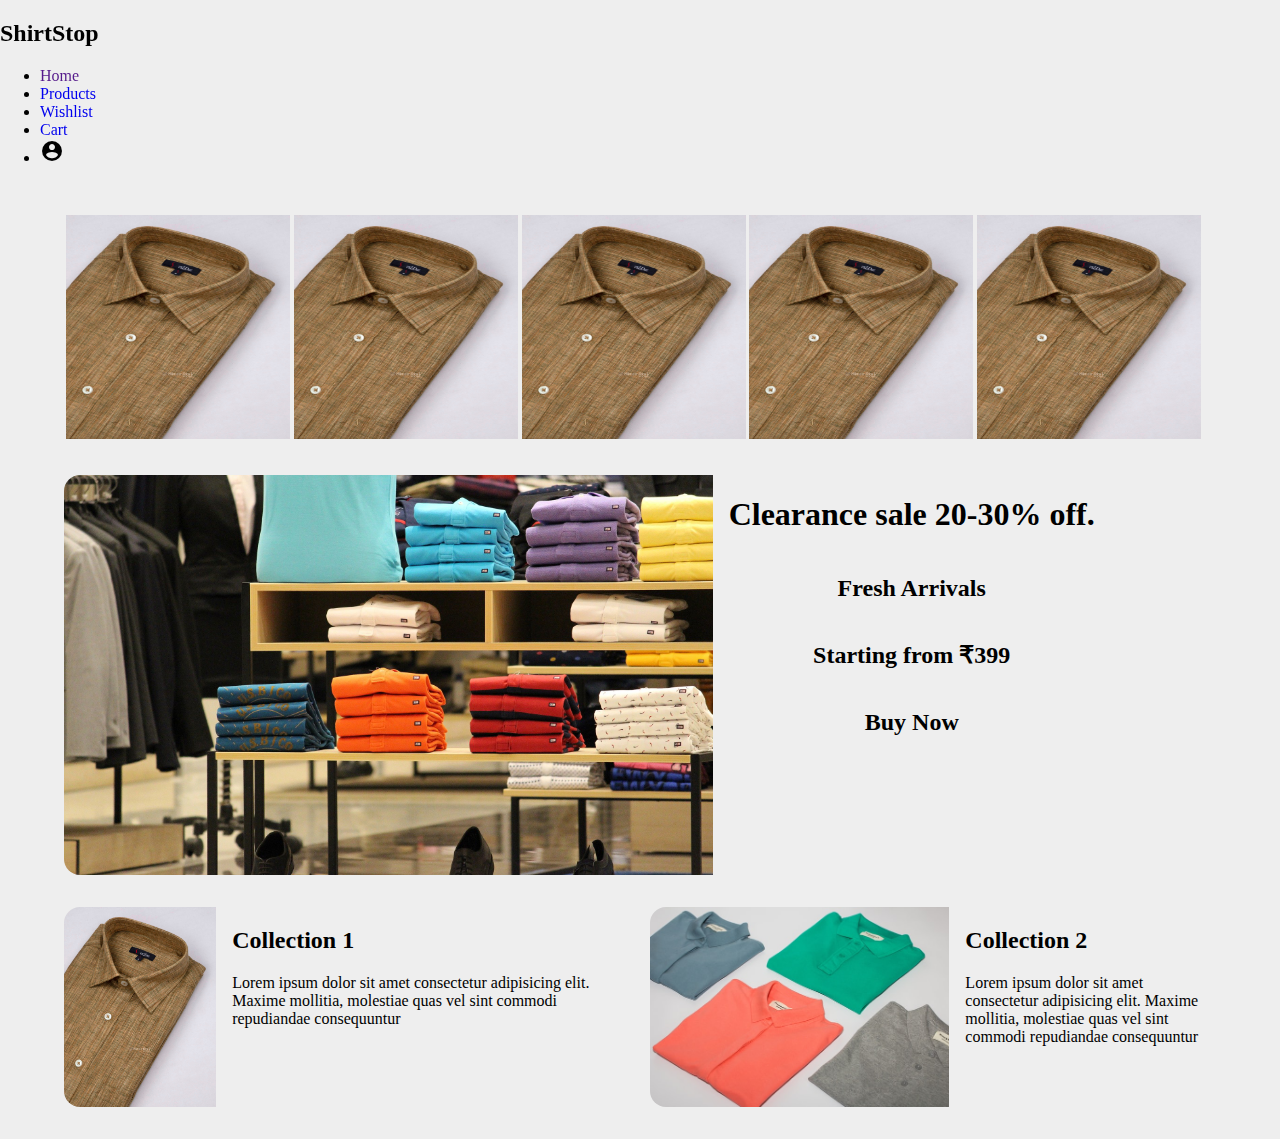
==== index.html @ 73ddd117 "homepage and wishlist" ====
<!DOCTYPE html>
<html lang="en">
<head>
    <meta charset="UTF-8">
    <meta http-equiv="X-UA-Compatible" content="IE=edge">
    <meta name="viewport" content="width=device-width, initial-scale=1.0">
    <link rel="stylesheet" href='https://lucidui1.netlify.app/library.css'>
    <link rel="stylesheet" href='./styles.css'>
    <link href="https://fonts.googleapis.com/icon?family=Material+Icons" rel="stylesheet">
    <title>Home</title>
</head>

<body>
  <header class="nav">
    <h2>ShirtStop</h2>
    <ul class="nav-links-container">
      <li class="link"><a href=''>Home</a></li>
      <li class="link"><a href='./productPage.html'>Products</a></li>
      <li class="link"><a href='./wishlist.html'>Wishlist</a></li>
      <li class="link"><a href='./cart.html'>Cart</a></li>
      <li class="link">
          <span class="material-icons">
            account_circle
            </span>
        </li>
    </ul>
  </header>

  <div class='page-body'>
    <div class='category-container'>
      <div class='category'>
        <img src="./assets/shirt2.jpg" >
      </div>
      <div class='category'>
        <img src="./assets/shirt2.jpg" >
      </div>
      <div class='category'>
        <img src="./assets/shirt2.jpg" >
      </div>
      <div class='category'>
        <img src="./assets/shirt2.jpg" >
      </div>
      <div class='category'>
        <img src="./assets/shirt2.jpg" >
      </div>
    </div>

    <div class='sale-section'>
      <img src='./assets/banner.jpg'>
      <div class='sale-section-text'>
        <h1>Clearance sale 20-30% off.</h1>
        <h2>Fresh Arrivals</h2>
        <h2>Starting from ₹399</h2>
        <h2>Buy Now</h2>
      </div>
    </div>

    <div class='collection-1'>
      <img src="./assets/shirt2.jpg" >
      <div class='collection-1-text'>
        <h2>Collection 1</h2>
        <p>
          Lorem ipsum dolor sit amet consectetur adipisicing elit. Maxime mollitia,
          molestiae quas vel sint commodi repudiandae consequuntur
        </p>
      </div>
    </div>

    <div class='collection-2'>
      <img src="./assets/shirt1.jpg" >
      <div class='collection-2-text'>
        <h2>Collection 2</h2>
        <p>
          Lorem ipsum dolor sit amet consectetur adipisicing elit. Maxime mollitia,
          molestiae quas vel sint commodi repudiandae consequuntur
        </p>
      </div>
    </div>
  </div>
    
</body>
</html>
---- styles.css ----
body{
    background-color: #eee;
    margin:0;
    display:grid;
    grid-template-rows:min-content;
    height:100vh;
    width:99vw;
    overflow-y:scroll;
}

header{
    grid-column: 1/-1;
    height:fit-content;
    position: sticky;
    top:0;
}

.page-body{
    padding:2rem 4rem;
    display:grid;
    gap:2rem;
    grid-template-columns: 1fr 1fr;
}

.category-container{
    grid-column: 1/-1;
    display:flex;
    justify-content: space-around;
}

.category-container img{
    height:14rem;
    width:14rem;
}

.sale-section{
    grid-column: 1/-1;
    width:100%;
    height:400px;
    display:flex; 
    gap:1rem;
    background-color:var(--secondary-color);
    border-radius: 1rem;
    overflow:hidden;
}

.sale-section:hover{
cursor: pointer;
}

.sale-section-text{
    display:flex;
    flex-direction:column;
    align-items: center;
}

.sale-section-text>h2{
    color: var(--primary-color);
}

.sale-section>img{
object-fit:fill;
height:100%;
}

.collection-1{
    grid-column:1;
    height:200px;
    display:flex;
    gap:1rem;
    background-color:var(--secondary-color);
    border-radius: 1rem;
    overflow:hidden;
}

.collection-2{
    grid-column:2;
    height:200px;
    display:flex;   
    gap:1rem;
    background-color:var(--secondary-color);
    border-radius: 1rem;
    overflow:hidden;
}

a{
    text-decoration:none;
  }
  
  a:visited{
    text-decoration:none;
  }
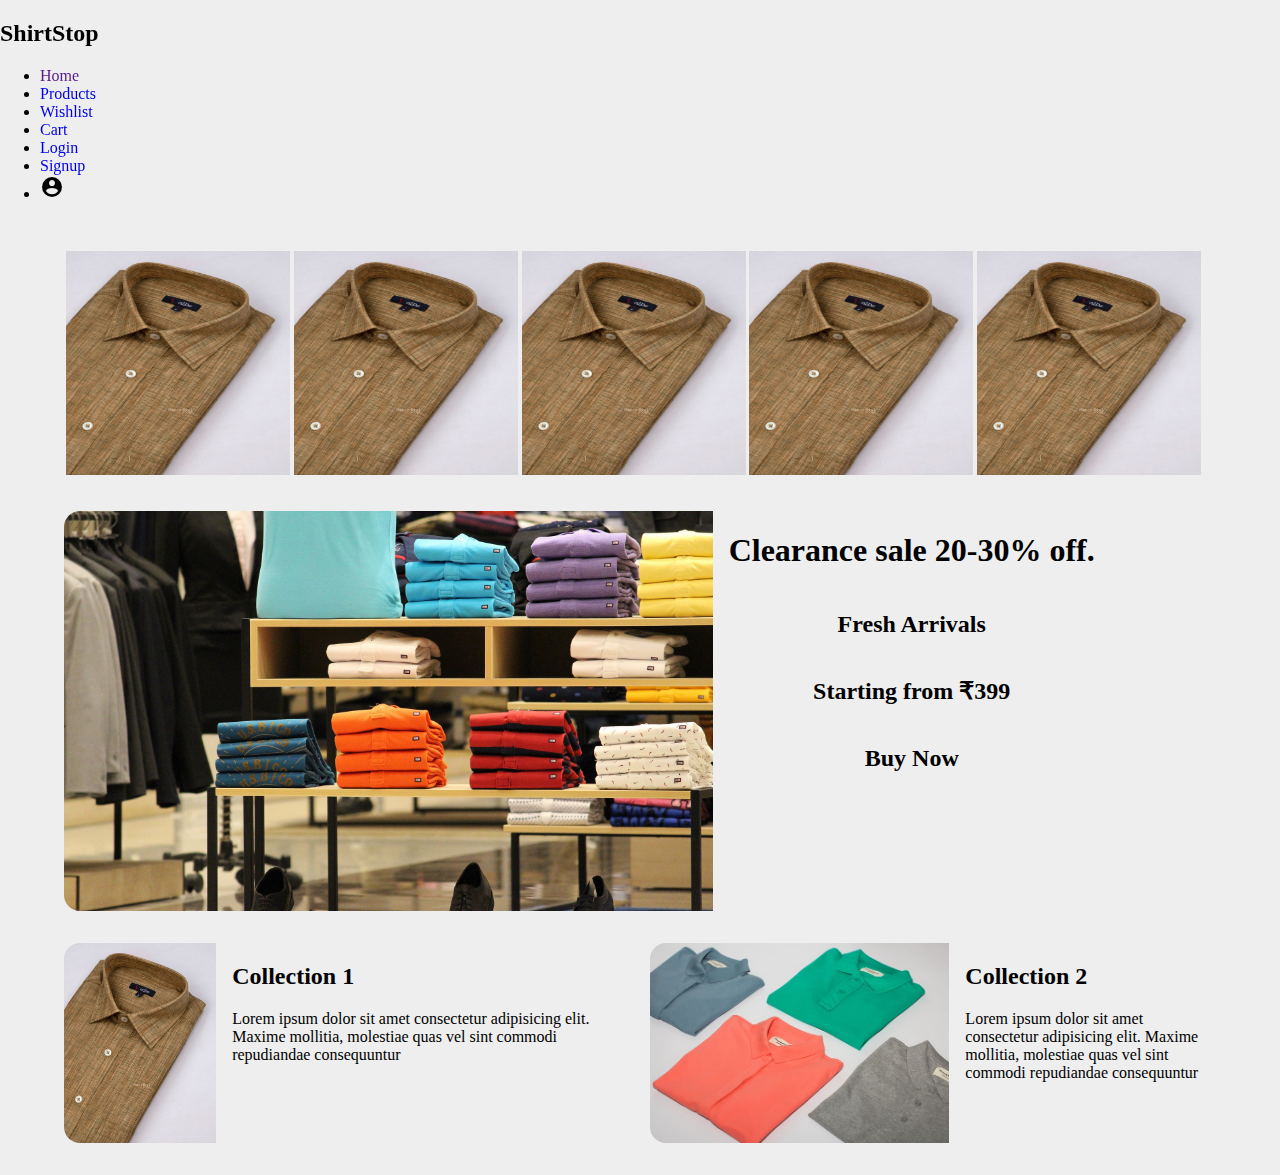
==== commit c9f82e66: "login and signup" ====
--- a/index.html
+++ b/index.html
@@ -18,6 +18,8 @@
       <li class="link"><a href='./productPage.html'>Products</a></li>
       <li class="link"><a href='./wishlist.html'>Wishlist</a></li>
       <li class="link"><a href='./cart.html'>Cart</a></li>
+      <li class="link"><a href='./login.html'>Login</a></li>
+      <li class="link"><a href='./signup.html'>Signup</a></li>
       <li class="link">
           <span class="material-icons">
             account_circle
@@ -29,24 +31,24 @@
   <div class='page-body'>
     <div class='category-container'>
       <div class='category'>
-        <img src="./assets/shirt2.jpg" >
+        <img src="./assets/shirt2.jpg" alt="Brown shirt">
       </div>
       <div class='category'>
-        <img src="./assets/shirt2.jpg" >
+        <img src="./assets/shirt2.jpg" alt="Brown shirt">
       </div>
       <div class='category'>
-        <img src="./assets/shirt2.jpg" >
+        <img src="./assets/shirt2.jpg" alt="Brown shirt">
       </div>
       <div class='category'>
-        <img src="./assets/shirt2.jpg" >
+        <img src="./assets/shirt2.jpg" alt="Brown shirt">
       </div>
       <div class='category'>
-        <img src="./assets/shirt2.jpg" >
+        <img src="./assets/shirt2.jpg" alt="Brown shirt">
       </div>
     </div>
 
     <div class='sale-section'>
-      <img src='./assets/banner.jpg'>
+      <img src='./assets/banner.jpg' alt='Banner'>
       <div class='sale-section-text'>
         <h1>Clearance sale 20-30% off.</h1>
         <h2>Fresh Arrivals</h2>
@@ -56,7 +58,7 @@
     </div>
 
     <div class='collection-1'>
-      <img src="./assets/shirt2.jpg" >
+      <img src="./assets/shirt2.jpg" alt="Brown shirt">
       <div class='collection-1-text'>
         <h2>Collection 1</h2>
         <p>
@@ -67,7 +69,7 @@
     </div>
 
     <div class='collection-2'>
-      <img src="./assets/shirt1.jpg" >
+      <img src="./assets/shirt1.jpg" alt="Brown shirt">
       <div class='collection-2-text'>
         <h2>Collection 2</h2>
         <p>
--- a/styles.css
+++ b/styles.css
@@ -36,7 +36,7 @@
 .sale-section{
     grid-column: 1/-1;
     width:100%;
-    height:400px;
+    height:25rem;
     display:flex; 
     gap:1rem;
     background-color:var(--secondary-color);
@@ -65,7 +65,7 @@
 
 .collection-1{
     grid-column:1;
-    height:200px;
+    height:12.5rem;
     display:flex;
     gap:1rem;
     background-color:var(--secondary-color);
@@ -75,7 +75,7 @@
 
 .collection-2{
     grid-column:2;
-    height:200px;
+    height:12.5rem;
     display:flex;   
     gap:1rem;
     background-color:var(--secondary-color);
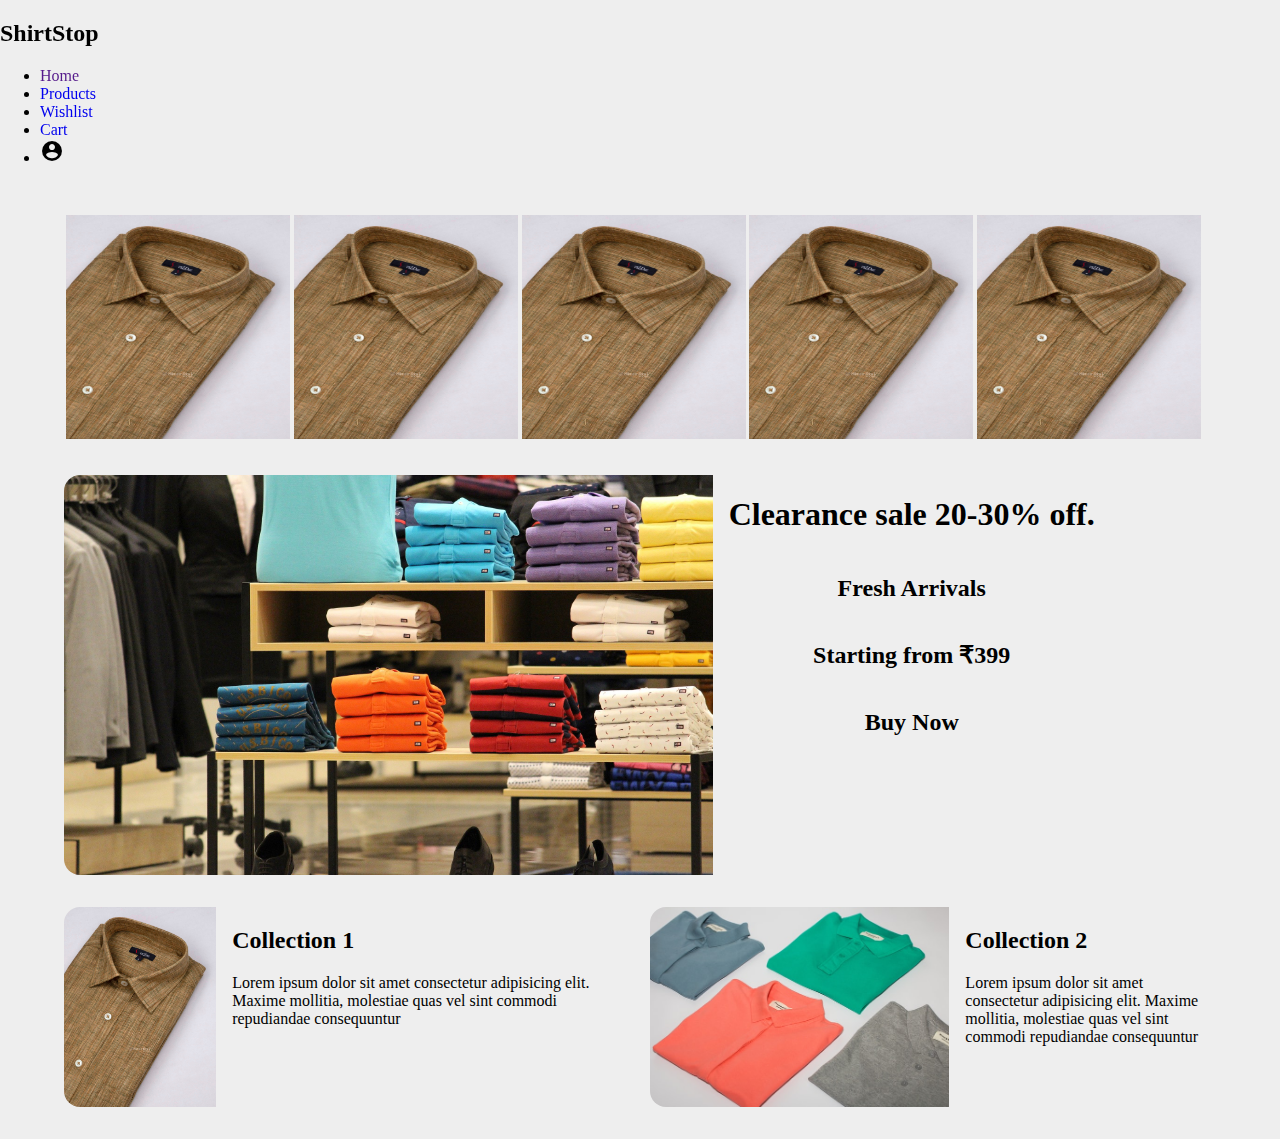
==== commit 1dfd6658: "changes suggested in reviews" ====
--- a/index.html
+++ b/index.html
@@ -4,7 +4,7 @@
     <meta charset="UTF-8">
     <meta http-equiv="X-UA-Compatible" content="IE=edge">
     <meta name="viewport" content="width=device-width, initial-scale=1.0">
-    <link rel="stylesheet" href='https://lucidui1.netlify.app/library.css'>
+    <link rel="stylesheet" href='https://lucidui.netlify.app/library.css'>
     <link rel="stylesheet" href='./styles.css'>
     <link href="https://fonts.googleapis.com/icon?family=Material+Icons" rel="stylesheet">
     <title>Home</title>
@@ -18,8 +18,6 @@
       <li class="link"><a href='./productPage.html'>Products</a></li>
       <li class="link"><a href='./wishlist.html'>Wishlist</a></li>
       <li class="link"><a href='./cart.html'>Cart</a></li>
-      <li class="link"><a href='./login.html'>Login</a></li>
-      <li class="link"><a href='./signup.html'>Signup</a></li>
       <li class="link">
           <span class="material-icons">
             account_circle
@@ -31,24 +29,24 @@
   <div class='page-body'>
     <div class='category-container'>
       <div class='category'>
-        <img src="./assets/shirt2.jpg" alt="Brown shirt">
+        <img src="./assets/shirt2.jpg" >
       </div>
       <div class='category'>
-        <img src="./assets/shirt2.jpg" alt="Brown shirt">
+        <img src="./assets/shirt2.jpg" >
       </div>
       <div class='category'>
-        <img src="./assets/shirt2.jpg" alt="Brown shirt">
+        <img src="./assets/shirt2.jpg" >
       </div>
       <div class='category'>
-        <img src="./assets/shirt2.jpg" alt="Brown shirt">
+        <img src="./assets/shirt2.jpg" >
       </div>
       <div class='category'>
-        <img src="./assets/shirt2.jpg" alt="Brown shirt">
+        <img src="./assets/shirt2.jpg" >
       </div>
     </div>
 
     <div class='sale-section'>
-      <img src='./assets/banner.jpg' alt='Banner'>
+      <img src='./assets/banner.jpg'>
       <div class='sale-section-text'>
         <h1>Clearance sale 20-30% off.</h1>
         <h2>Fresh Arrivals</h2>
@@ -58,7 +56,7 @@
     </div>
 
     <div class='collection-1'>
-      <img src="./assets/shirt2.jpg" alt="Brown shirt">
+      <img src="./assets/shirt2.jpg" >
       <div class='collection-1-text'>
         <h2>Collection 1</h2>
         <p>
@@ -69,7 +67,7 @@
     </div>
 
     <div class='collection-2'>
-      <img src="./assets/shirt1.jpg" alt="Brown shirt">
+      <img src="./assets/shirt1.jpg" >
       <div class='collection-2-text'>
         <h2>Collection 2</h2>
         <p>
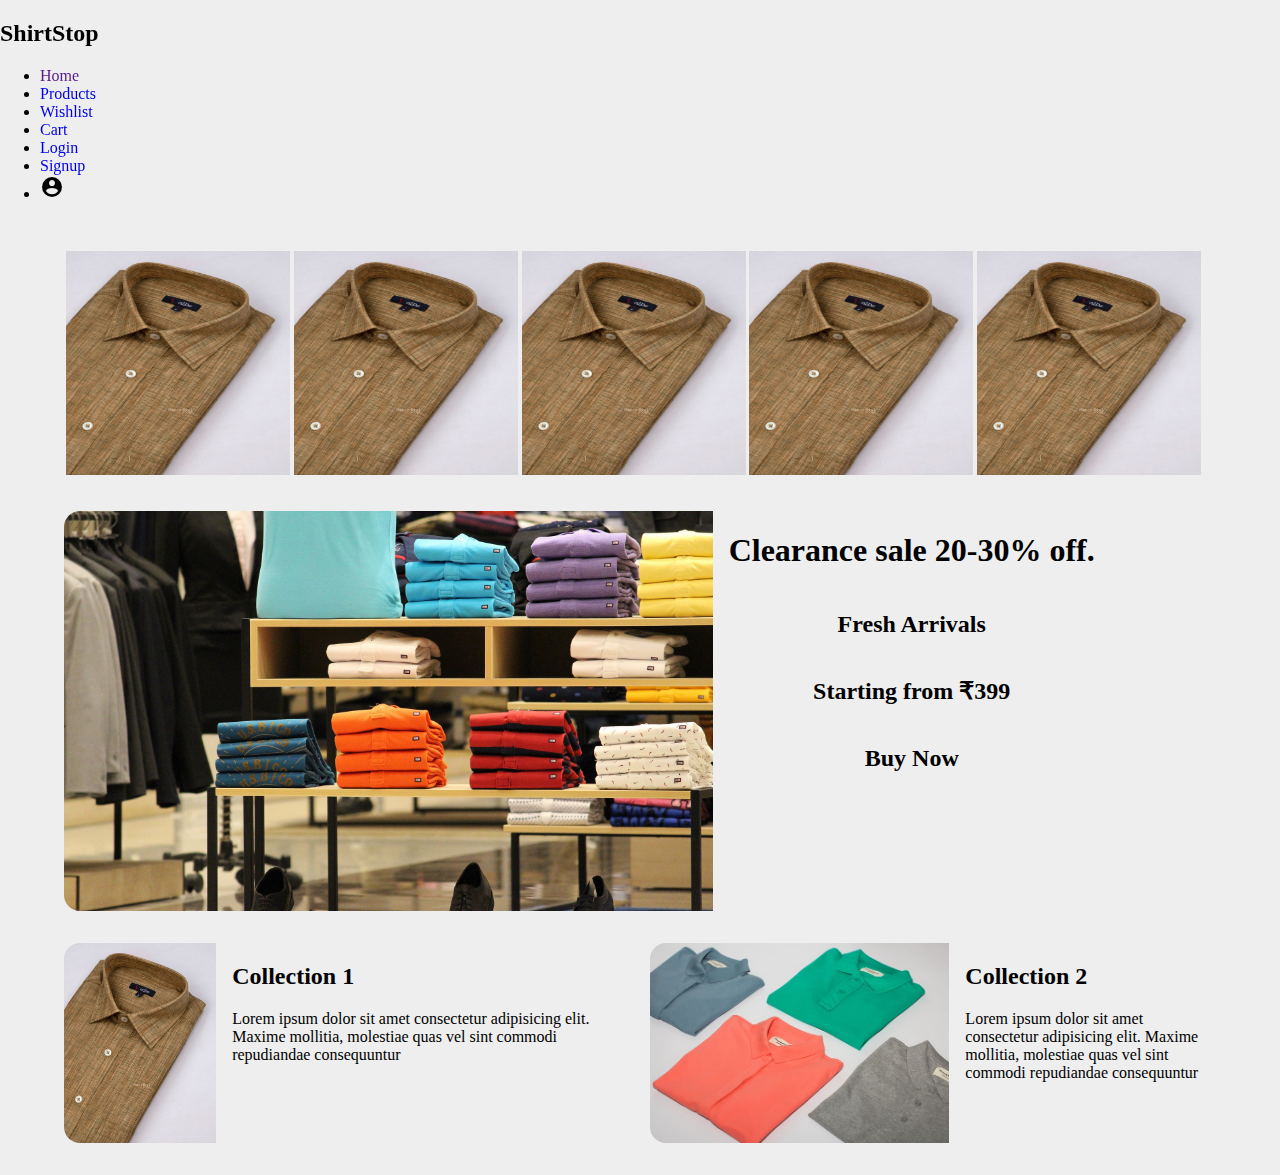
==== commit b452c892: "Merge branch 'dev' into productPage-&-cart" ====
--- a/index.html
+++ b/index.html
@@ -18,6 +18,8 @@
       <li class="link"><a href='./productPage.html'>Products</a></li>
       <li class="link"><a href='./wishlist.html'>Wishlist</a></li>
       <li class="link"><a href='./cart.html'>Cart</a></li>
+      <li class="link"><a href='./login.html'>Login</a></li>
+      <li class="link"><a href='./signup.html'>Signup</a></li>
       <li class="link">
           <span class="material-icons">
             account_circle
@@ -29,24 +31,24 @@
   <div class='page-body'>
     <div class='category-container'>
       <div class='category'>
-        <img src="./assets/shirt2.jpg" >
+        <img src="./assets/shirt2.jpg" alt="Brown shirt">
       </div>
       <div class='category'>
-        <img src="./assets/shirt2.jpg" >
+        <img src="./assets/shirt2.jpg" alt="Brown shirt">
       </div>
       <div class='category'>
-        <img src="./assets/shirt2.jpg" >
+        <img src="./assets/shirt2.jpg" alt="Brown shirt">
       </div>
       <div class='category'>
-        <img src="./assets/shirt2.jpg" >
+        <img src="./assets/shirt2.jpg" alt="Brown shirt">
       </div>
       <div class='category'>
-        <img src="./assets/shirt2.jpg" >
+        <img src="./assets/shirt2.jpg" alt="Brown shirt">
       </div>
     </div>
 
     <div class='sale-section'>
-      <img src='./assets/banner.jpg'>
+      <img src='./assets/banner.jpg' alt='Banner'>
       <div class='sale-section-text'>
         <h1>Clearance sale 20-30% off.</h1>
         <h2>Fresh Arrivals</h2>
@@ -56,7 +58,7 @@
     </div>
 
     <div class='collection-1'>
-      <img src="./assets/shirt2.jpg" >
+      <img src="./assets/shirt2.jpg" alt="Brown shirt">
       <div class='collection-1-text'>
         <h2>Collection 1</h2>
         <p>
@@ -67,7 +69,7 @@
     </div>
 
     <div class='collection-2'>
-      <img src="./assets/shirt1.jpg" >
+      <img src="./assets/shirt1.jpg" alt="Brown shirt">
       <div class='collection-2-text'>
         <h2>Collection 2</h2>
         <p>
@@ -79,4 +81,4 @@
   </div>
     
 </body>
-</html>+</html>
